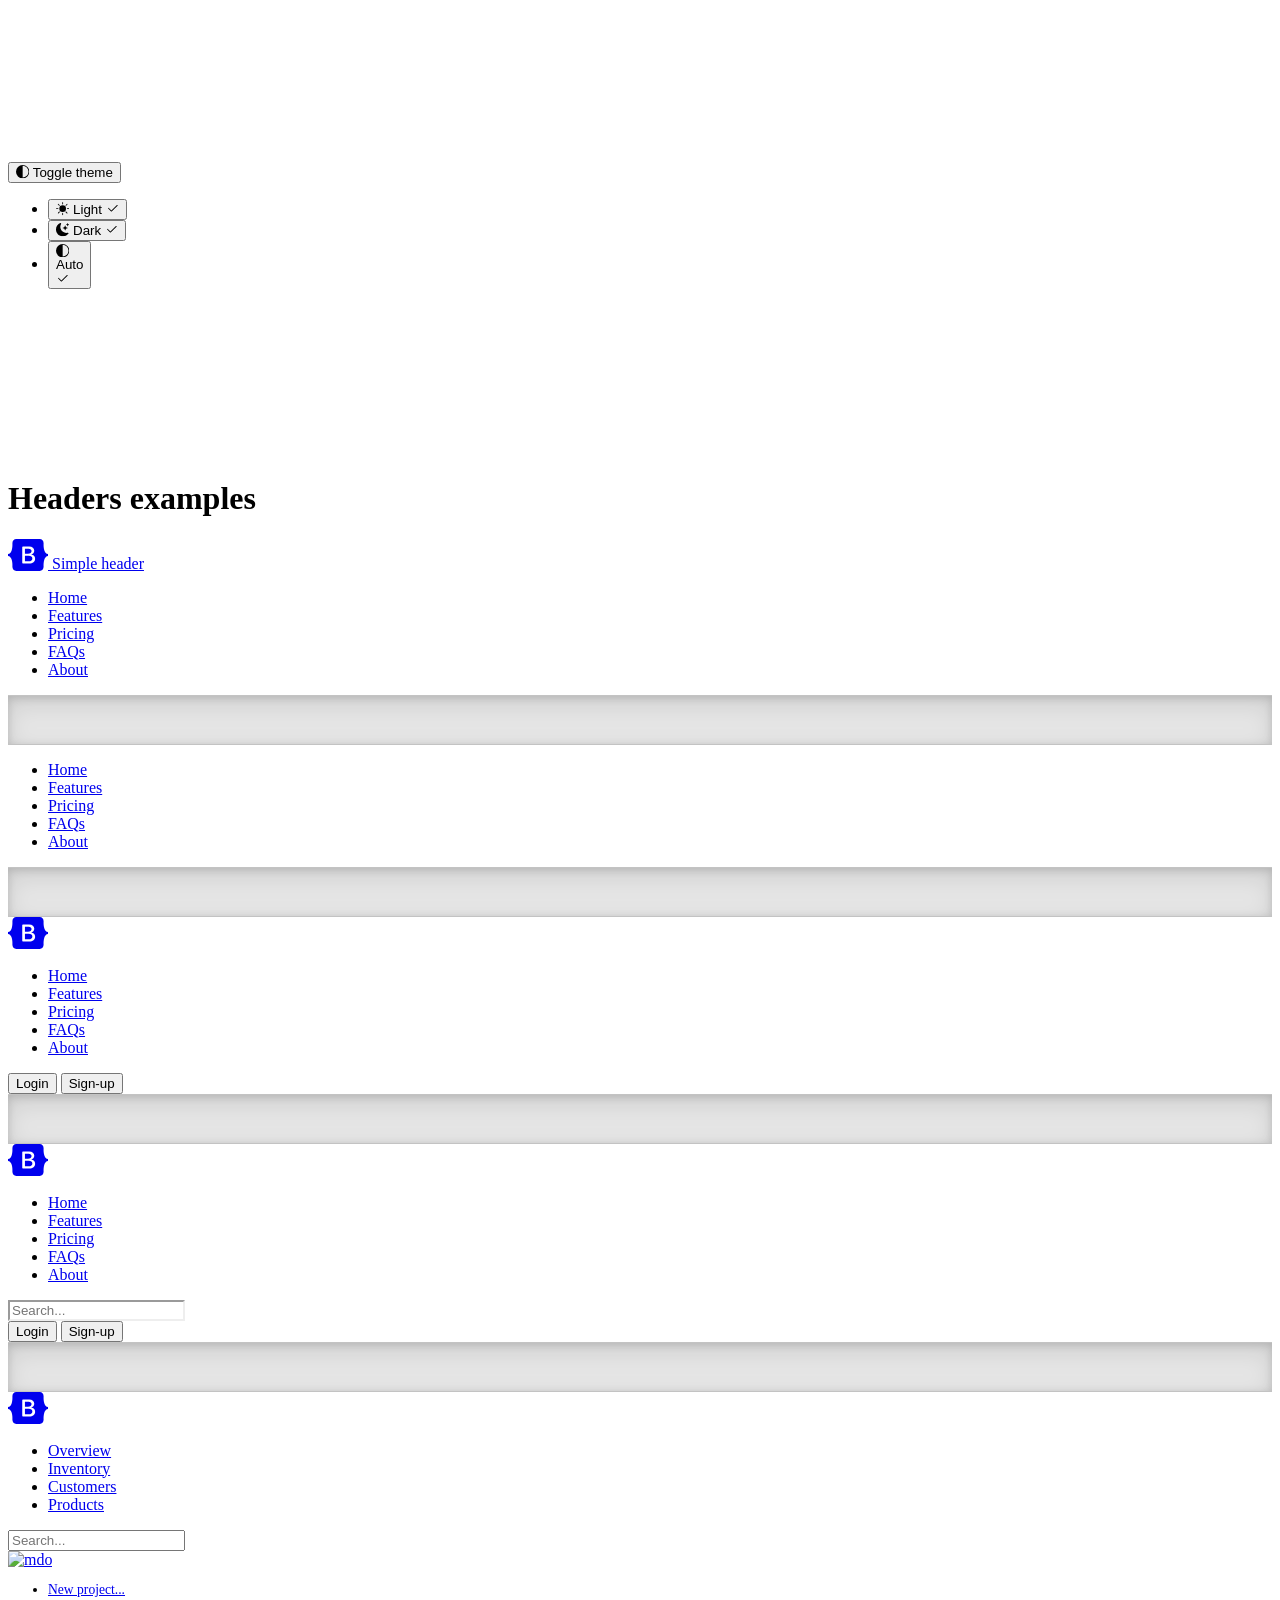
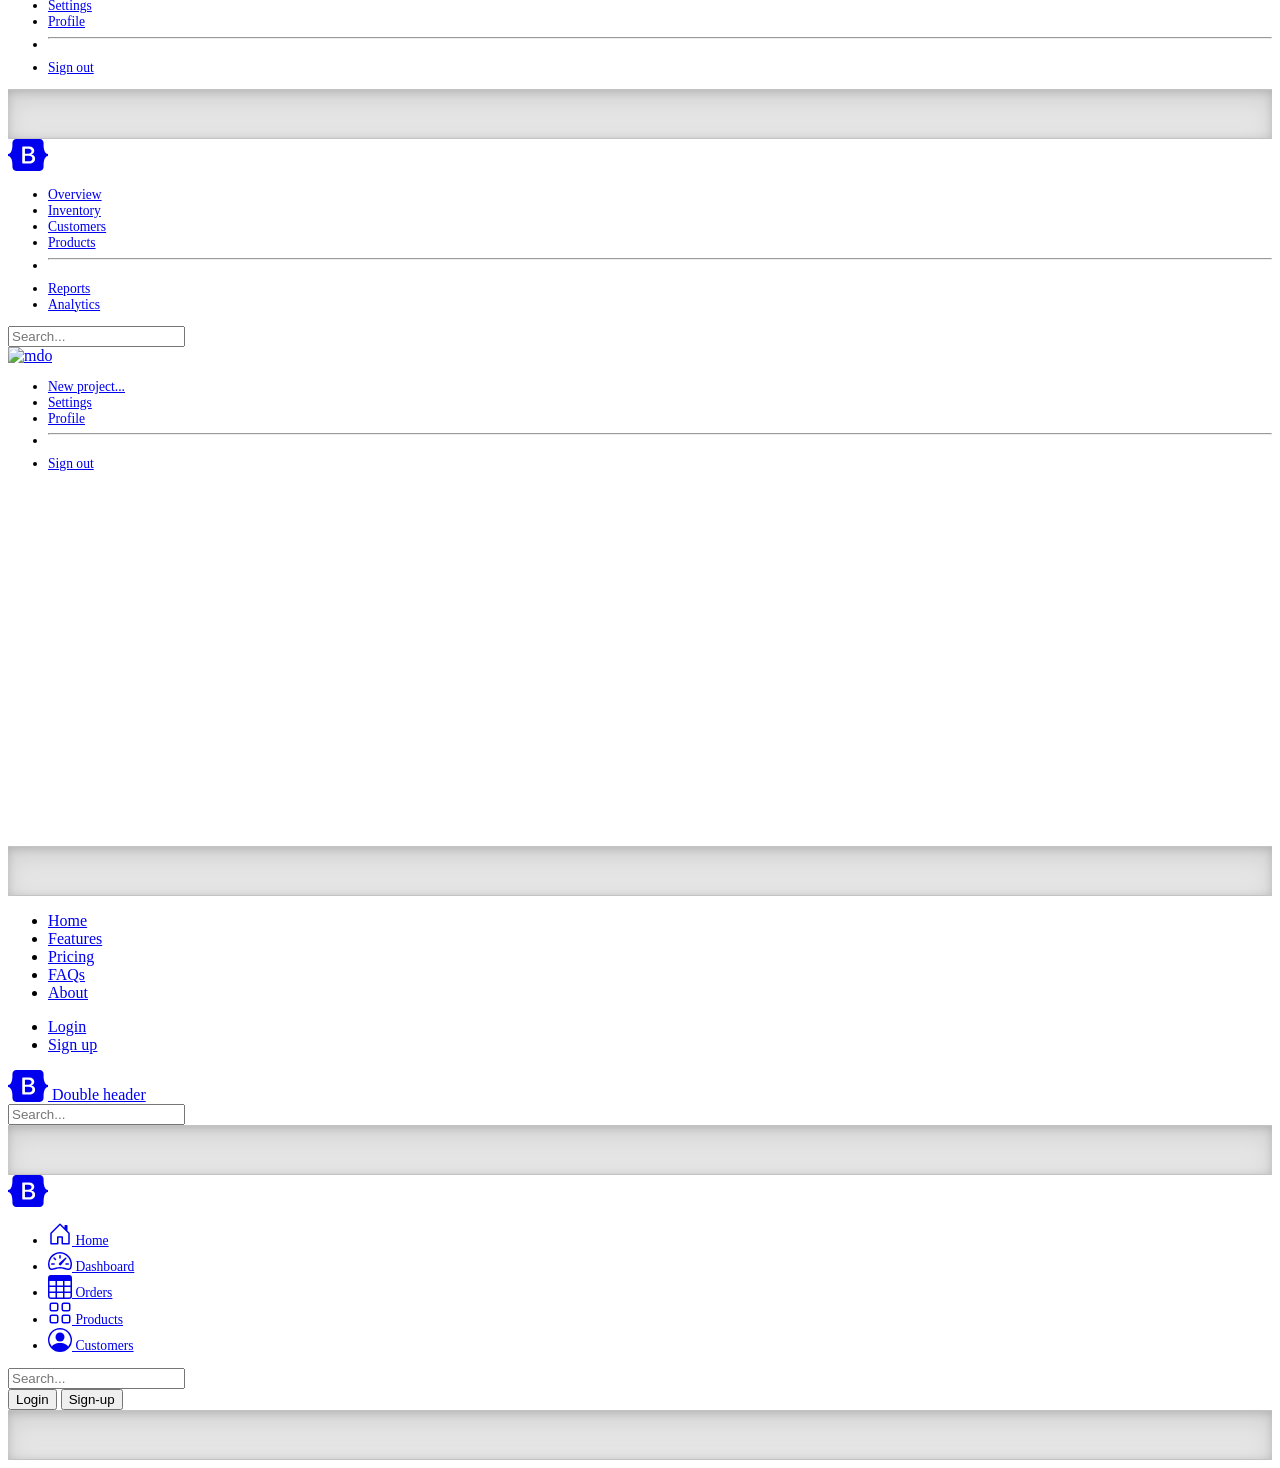
==== 03 - Bootstrap/index.html @ 848b0817 "Feat: Começando aplicação com bootstrap" ====
<!doctype html>
<html lang="en" data-bs-theme="auto">
  <head>
    <meta charset="utf-8" />
    <meta name="viewport" content="width=device-width, initial-scale=1" />
    <meta name="description" content="" />
    <meta
      name="author"
      content="Mark Otto, Jacob Thornton, and Bootstrap contributors"
    />
    <meta name="generator" content="Astro v5.18.2" />
    <title>Headers · Bootstrap v5.3</title>
    <link
      rel="canonical"
      href="https://getbootstrap.com/docs/5.3/examples/headers/"
    />
    <script src="../assets/js/color-modes.js"></script>
    <link href="assets/css/bootstrap.min.css" rel="stylesheet" />
    <meta name="theme-color" content="#712cf9" />
    <link href="assets/css/style.css" rel="stylesheet" />
    <link href="assets/css/headers.css" rel="stylesheet" />
  </head>
  <body>

    <svg xmlns="http://www.w3.org/2000/svg" class="d-none">
      <symbol id="check2" viewBox="0 0 16 16">
        <path
          d="M13.854 3.646a.5.5 0 0 1 0 .708l-7 7a.5.5 0 0 1-.708 0l-3.5-3.5a.5.5 0 1 1 .708-.708L6.5 10.293l6.646-6.647a.5.5 0 0 1 .708 0z"
        ></path>
      </symbol>
      <symbol id="circle-half" viewBox="0 0 16 16">
        <path
          d="M8 15A7 7 0 1 0 8 1v14zm0 1A8 8 0 1 1 8 0a8 8 0 0 1 0 16z"
        ></path>
      </symbol>
      <symbol id="moon-stars-fill" viewBox="0 0 16 16">
        <path
          d="M6 .278a.768.768 0 0 1 .08.858 7.208 7.208 0 0 0-.878 3.46c0 4.021 3.278 7.277 7.318 7.277.527 0 1.04-.055 1.533-.16a.787.787 0 0 1 .81.316.733.733 0 0 1-.031.893A8.349 8.349 0 0 1 8.344 16C3.734 16 0 12.286 0 7.71 0 4.266 2.114 1.312 5.124.06A.752.752 0 0 1 6 .278z"
        ></path>
        <path
          d="M10.794 3.148a.217.217 0 0 1 .412 0l.387 1.162c.173.518.579.924 1.097 1.097l1.162.387a.217.217 0 0 1 0 .412l-1.162.387a1.734 1.734 0 0 0-1.097 1.097l-.387 1.162a.217.217 0 0 1-.412 0l-.387-1.162A1.734 1.734 0 0 0 9.31 6.593l-1.162-.387a.217.217 0 0 1 0-.412l1.162-.387a1.734 1.734 0 0 0 1.097-1.097l.387-1.162zM13.863.099a.145.145 0 0 1 .274 0l.258.774c.115.346.386.617.732.732l.774.258a.145.145 0 0 1 0 .274l-.774.258a1.156 1.156 0 0 0-.732.732l-.258.774a.145.145 0 0 1-.274 0l-.258-.774a1.156 1.156 0 0 0-.732-.732l-.774-.258a.145.145 0 0 1 0-.274l.774-.258c.346-.115.617-.386.732-.732L13.863.1z"
        ></path>
      </symbol>
      <symbol id="sun-fill" viewBox="0 0 16 16">
        <path
          d="M8 12a4 4 0 1 0 0-8 4 4 0 0 0 0 8zM8 0a.5.5 0 0 1 .5.5v2a.5.5 0 0 1-1 0v-2A.5.5 0 0 1 8 0zm0 13a.5.5 0 0 1 .5.5v2a.5.5 0 0 1-1 0v-2A.5.5 0 0 1 8 13zm8-5a.5.5 0 0 1-.5.5h-2a.5.5 0 0 1 0-1h2a.5.5 0 0 1 .5.5zM3 8a.5.5 0 0 1-.5.5h-2a.5.5 0 0 1 0-1h2A.5.5 0 0 1 3 8zm10.657-5.657a.5.5 0 0 1 0 .707l-1.414 1.415a.5.5 0 1 1-.707-.708l1.414-1.414a.5.5 0 0 1 .707 0zm-9.193 9.193a.5.5 0 0 1 0 .707L3.05 13.657a.5.5 0 0 1-.707-.707l1.414-1.414a.5.5 0 0 1 .707 0zm9.193 2.121a.5.5 0 0 1-.707 0l-1.414-1.414a.5.5 0 0 1 .707-.707l1.414 1.414a.5.5 0 0 1 0 .707zM4.464 4.465a.5.5 0 0 1-.707 0L2.343 3.05a.5.5 0 1 1 .707-.707l1.414 1.414a.5.5 0 0 1 0 .708z"
        ></path>
      </symbol>
    </svg>
    <div
      class="dropdown position-fixed bottom-0 end-0 mb-3 me-3 bd-mode-toggle"
    >
      <button
        class="btn btn-bd-primary py-2 dropdown-toggle d-flex align-items-center"
        id="bd-theme"
        type="button"
        aria-expanded="false"
        data-bs-toggle="dropdown"
        aria-label="Toggle theme (auto)"
      >
        <svg class="bi my-1 theme-icon-active" aria-hidden="true">
          <use href="#circle-half"></use>
        </svg>
        <span class="visually-hidden" id="bd-theme-text">Toggle theme</span>
      </button>
      <ul
        class="dropdown-menu dropdown-menu-end shadow"
        aria-labelledby="bd-theme-text"
      >
        <li>
          <button
            type="button"
            class="dropdown-item d-flex align-items-center"
            data-bs-theme-value="light"
            aria-pressed="false"
          >
            <svg class="bi me-2 opacity-50" aria-hidden="true">
              <use href="#sun-fill"></use>
            </svg>
            Light
            <svg class="bi ms-auto d-none" aria-hidden="true">
              <use href="#check2"></use>
            </svg>
          </button>
        </li>
        <li>
          <button
            type="button"
            class="dropdown-item d-flex align-items-center"
            data-bs-theme-value="dark"
            aria-pressed="false"
          >
            <svg class="bi me-2 opacity-50" aria-hidden="true">
              <use href="#moon-stars-fill"></use>
            </svg>
            Dark
            <svg class="bi ms-auto d-none" aria-hidden="true">
              <use href="#check2"></use>
            </svg>
          </button>
        </li>
        <li>
          <button
            type="button"
            class="dropdown-item d-flex align-items-center active"
            data-bs-theme-value="auto"
            aria-pressed="true"
          >
            <svg class="bi me-2 opacity-50" aria-hidden="true">
              <use href="#circle-half"></use>
            </svg>
            Auto
            <svg class="bi ms-auto d-none" aria-hidden="true">
              <use href="#check2"></use>
            </svg>
          </button>
        </li>
      </ul>
    </div>
    <svg xmlns="http://www.w3.org/2000/svg" class="d-none">
      <symbol id="bootstrap" viewBox="0 0 118 94">
        <title>Bootstrap</title>
        <path
          fill-rule="evenodd"
          clip-rule="evenodd"
          d="M24.509 0c-6.733 0-11.715 5.893-11.492 12.284.214 6.14-.064 14.092-2.066 20.577C8.943 39.365 5.547 43.485 0 44.014v5.972c5.547.529 8.943 4.649 10.951 11.153 2.002 6.485 2.28 14.437 2.066 20.577C12.794 88.106 17.776 94 24.51 94H93.5c6.733 0 11.714-5.893 11.491-12.284-.214-6.14.064-14.092 2.066-20.577 2.009-6.504 5.396-10.624 10.943-11.153v-5.972c-5.547-.529-8.934-4.649-10.943-11.153-2.002-6.484-2.28-14.437-2.066-20.577C105.214 5.894 100.233 0 93.5 0H24.508zM80 57.863C80 66.663 73.436 72 62.543 72H44a2 2 0 01-2-2V24a2 2 0 012-2h18.437c9.083 0 15.044 4.92 15.044 12.474 0 5.302-4.01 10.049-9.119 10.88v.277C75.317 46.394 80 51.21 80 57.863zM60.521 28.34H49.948v14.934h8.905c6.884 0 10.68-2.772 10.68-7.727 0-4.643-3.264-7.207-9.012-7.207zM49.948 49.2v16.458H60.91c7.167 0 10.964-2.876 10.964-8.281 0-5.406-3.903-8.178-11.425-8.178H49.948z"
        ></path>
      </symbol>
      <symbol id="home" viewBox="0 0 16 16">
        <path
          d="M8.354 1.146a.5.5 0 0 0-.708 0l-6 6A.5.5 0 0 0 1.5 7.5v7a.5.5 0 0 0 .5.5h4.5a.5.5 0 0 0 .5-.5v-4h2v4a.5.5 0 0 0 .5.5H14a.5.5 0 0 0 .5-.5v-7a.5.5 0 0 0-.146-.354L13 5.793V2.5a.5.5 0 0 0-.5-.5h-1a.5.5 0 0 0-.5.5v1.293L8.354 1.146zM2.5 14V7.707l5.5-5.5 5.5 5.5V14H10v-4a.5.5 0 0 0-.5-.5h-3a.5.5 0 0 0-.5.5v4H2.5z"
        ></path>
      </symbol>
      <symbol id="speedometer2" viewBox="0 0 16 16">
        <path
          d="M8 4a.5.5 0 0 1 .5.5V6a.5.5 0 0 1-1 0V4.5A.5.5 0 0 1 8 4zM3.732 5.732a.5.5 0 0 1 .707 0l.915.914a.5.5 0 1 1-.708.708l-.914-.915a.5.5 0 0 1 0-.707zM2 10a.5.5 0 0 1 .5-.5h1.586a.5.5 0 0 1 0 1H2.5A.5.5 0 0 1 2 10zm9.5 0a.5.5 0 0 1 .5-.5h1.5a.5.5 0 0 1 0 1H12a.5.5 0 0 1-.5-.5zm.754-4.246a.389.389 0 0 0-.527-.02L7.547 9.31a.91.91 0 1 0 1.302 1.258l3.434-4.297a.389.389 0 0 0-.029-.518z"
        ></path>
        <path
          fill-rule="evenodd"
          d="M0 10a8 8 0 1 1 15.547 2.661c-.442 1.253-1.845 1.602-2.932 1.25C11.309 13.488 9.475 13 8 13c-1.474 0-3.31.488-4.615.911-1.087.352-2.49.003-2.932-1.25A7.988 7.988 0 0 1 0 10zm8-7a7 7 0 0 0-6.603 9.329c.203.575.923.876 1.68.63C4.397 12.533 6.358 12 8 12s3.604.532 4.923.96c.757.245 1.477-.056 1.68-.631A7 7 0 0 0 8 3z"
        ></path>
      </symbol>
      <symbol id="table" viewBox="0 0 16 16">
        <path
          d="M0 2a2 2 0 0 1 2-2h12a2 2 0 0 1 2 2v12a2 2 0 0 1-2 2H2a2 2 0 0 1-2-2V2zm15 2h-4v3h4V4zm0 4h-4v3h4V8zm0 4h-4v3h3a1 1 0 0 0 1-1v-2zm-5 3v-3H6v3h4zm-5 0v-3H1v2a1 1 0 0 0 1 1h3zm-4-4h4V8H1v3zm0-4h4V4H1v3zm5-3v3h4V4H6zm4 4H6v3h4V8z"
        ></path>
      </symbol>
      <symbol id="people-circle" viewBox="0 0 16 16">
        <path d="M11 6a3 3 0 1 1-6 0 3 3 0 0 1 6 0z"></path>
        <path
          fill-rule="evenodd"
          d="M0 8a8 8 0 1 1 16 0A8 8 0 0 1 0 8zm8-7a7 7 0 0 0-5.468 11.37C3.242 11.226 4.805 10 8 10s4.757 1.225 5.468 2.37A7 7 0 0 0 8 1z"
        ></path>
      </symbol>
      <symbol id="grid" viewBox="0 0 16 16">
        <path
          d="M1 2.5A1.5 1.5 0 0 1 2.5 1h3A1.5 1.5 0 0 1 7 2.5v3A1.5 1.5 0 0 1 5.5 7h-3A1.5 1.5 0 0 1 1 5.5v-3zM2.5 2a.5.5 0 0 0-.5.5v3a.5.5 0 0 0 .5.5h3a.5.5 0 0 0 .5-.5v-3a.5.5 0 0 0-.5-.5h-3zm6.5.5A1.5 1.5 0 0 1 10.5 1h3A1.5 1.5 0 0 1 15 2.5v3A1.5 1.5 0 0 1 13.5 7h-3A1.5 1.5 0 0 1 9 5.5v-3zm1.5-.5a.5.5 0 0 0-.5.5v3a.5.5 0 0 0 .5.5h3a.5.5 0 0 0 .5-.5v-3a.5.5 0 0 0-.5-.5h-3zM1 10.5A1.5 1.5 0 0 1 2.5 9h3A1.5 1.5 0 0 1 7 10.5v3A1.5 1.5 0 0 1 5.5 15h-3A1.5 1.5 0 0 1 1 13.5v-3zm1.5-.5a.5.5 0 0 0-.5.5v3a.5.5 0 0 0 .5.5h3a.5.5 0 0 0 .5-.5v-3a.5.5 0 0 0-.5-.5h-3zm6.5.5A1.5 1.5 0 0 1 10.5 9h3a1.5 1.5 0 0 1 1.5 1.5v3a1.5 1.5 0 0 1-1.5 1.5h-3A1.5 1.5 0 0 1 9 13.5v-3zm1.5-.5a.5.5 0 0 0-.5.5v3a.5.5 0 0 0 .5.5h3a.5.5 0 0 0 .5-.5v-3a.5.5 0 0 0-.5-.5h-3z"
        ></path>
      </symbol>
    </svg>
    <main>
      <h1 class="visually-hidden">Headers examples</h1>
      <div class="container">
        <header
          class="d-flex flex-wrap justify-content-center py-3 mb-4 border-bottom"
        >
          <a
            href="/"
            class="d-flex align-items-center mb-3 mb-md-0 me-md-auto link-body-emphasis text-decoration-none"
          >
            <svg class="bi me-2" width="40" height="32" aria-hidden="true">
              <use xlink:href="#bootstrap"></use>
            </svg>
            <span class="fs-4">Simple header</span>
          </a>
          <ul class="nav nav-pills">
            <li class="nav-item">
              <a href="#" class="nav-link active" aria-current="page">Home</a>
            </li>
            <li class="nav-item"><a href="#" class="nav-link">Features</a></li>
            <li class="nav-item"><a href="#" class="nav-link">Pricing</a></li>
            <li class="nav-item"><a href="#" class="nav-link">FAQs</a></li>
            <li class="nav-item"><a href="#" class="nav-link">About</a></li>
          </ul>
        </header>
      </div>
      <div class="b-example-divider"></div>
      <div class="container">
        <header class="d-flex justify-content-center py-3">
          <ul class="nav nav-pills">
            <li class="nav-item">
              <a href="#" class="nav-link active" aria-current="page">Home</a>
            </li>
            <li class="nav-item"><a href="#" class="nav-link">Features</a></li>
            <li class="nav-item"><a href="#" class="nav-link">Pricing</a></li>
            <li class="nav-item"><a href="#" class="nav-link">FAQs</a></li>
            <li class="nav-item"><a href="#" class="nav-link">About</a></li>
          </ul>
        </header>
      </div>
      <div class="b-example-divider"></div>
      <div class="container">
        <header
          class="d-flex flex-wrap align-items-center justify-content-center justify-content-md-between py-3 mb-4 border-bottom"
        >
          <div class="col-md-3 mb-2 mb-md-0">
            <a
              href="/"
              class="d-inline-flex link-body-emphasis text-decoration-none"
            >
              <svg
                class="bi"
                width="40"
                height="32"
                role="img"
                aria-label="Bootstrap"
              >
                <use xlink:href="#bootstrap"></use>
              </svg>
            </a>
          </div>
          <ul
            class="nav col-12 col-md-auto mb-2 justify-content-center mb-md-0"
          >
            <li><a href="#" class="nav-link px-2 link-secondary">Home</a></li>
            <li><a href="#" class="nav-link px-2">Features</a></li>
            <li><a href="#" class="nav-link px-2">Pricing</a></li>
            <li><a href="#" class="nav-link px-2">FAQs</a></li>
            <li><a href="#" class="nav-link px-2">About</a></li>
          </ul>
          <div class="col-md-3 text-end">
            <button type="button" class="btn btn-outline-primary me-2">
              Login
            </button>
            <button type="button" class="btn btn-primary">Sign-up</button>
          </div>
        </header>
      </div>
      <div class="b-example-divider"></div>
      <header class="p-3 text-bg-dark">
        <div class="container">
          <div
            class="d-flex flex-wrap align-items-center justify-content-center justify-content-lg-start"
          >
            <a
              href="/"
              class="d-flex align-items-center mb-2 mb-lg-0 text-white text-decoration-none"
            >
              <svg
                class="bi me-2"
                width="40"
                height="32"
                role="img"
                aria-label="Bootstrap"
              >
                <use xlink:href="#bootstrap"></use>
              </svg>
            </a>
            <ul
              class="nav col-12 col-lg-auto me-lg-auto mb-2 justify-content-center mb-md-0"
            >
              <li><a href="#" class="nav-link px-2 text-secondary">Home</a></li>
              <li><a href="#" class="nav-link px-2 text-white">Features</a></li>
              <li><a href="#" class="nav-link px-2 text-white">Pricing</a></li>
              <li><a href="#" class="nav-link px-2 text-white">FAQs</a></li>
              <li><a href="#" class="nav-link px-2 text-white">About</a></li>
            </ul>
            <form class="col-12 col-lg-auto mb-3 mb-lg-0 me-lg-3" role="search">
              <input
                type="search"
                class="form-control form-control-dark text-bg-dark"
                placeholder="Search..."
                aria-label="Search"
              />
            </form>
            <div class="text-end">
              <button type="button" class="btn btn-outline-light me-2">
                Login
              </button>
              <button type="button" class="btn btn-warning">Sign-up</button>
            </div>
          </div>
        </div>
      </header>
      <div class="b-example-divider"></div>
      <header class="p-3 mb-3 border-bottom">
        <div class="container">
          <div
            class="d-flex flex-wrap align-items-center justify-content-center justify-content-lg-start"
          >
            <a
              href="/"
              class="d-flex align-items-center mb-2 mb-lg-0 link-body-emphasis text-decoration-none"
            >
              <svg
                class="bi me-2"
                width="40"
                height="32"
                role="img"
                aria-label="Bootstrap"
              >
                <use xlink:href="#bootstrap"></use>
              </svg>
            </a>
            <ul
              class="nav col-12 col-lg-auto me-lg-auto mb-2 justify-content-center mb-md-0"
            >
              <li>
                <a href="#" class="nav-link px-2 link-secondary">Overview</a>
              </li>
              <li>
                <a href="#" class="nav-link px-2 link-body-emphasis"
                  >Inventory</a
                >
              </li>
              <li>
                <a href="#" class="nav-link px-2 link-body-emphasis"
                  >Customers</a
                >
              </li>
              <li>
                <a href="#" class="nav-link px-2 link-body-emphasis"
                  >Products</a
                >
              </li>
            </ul>
            <form class="col-12 col-lg-auto mb-3 mb-lg-0 me-lg-3" role="search">
              <input
                type="search"
                class="form-control"
                placeholder="Search..."
                aria-label="Search"
              />
            </form>
            <div class="dropdown text-end">
              <a
                class="d-block link-body-emphasis text-decoration-none dropdown-toggle"
                href="#"
                role="button"
                data-bs-toggle="dropdown"
                aria-expanded="false"
              >
                <img
                  src="https://github.com/mdo.png"
                  alt="mdo"
                  width="32"
                  height="32"
                  class="rounded-circle"
                />
              </a>
              <ul class="dropdown-menu text-small">
                <li><a class="dropdown-item" href="#">New project...</a></li>
                <li><a class="dropdown-item" href="#">Settings</a></li>
                <li><a class="dropdown-item" href="#">Profile</a></li>
                <li><hr class="dropdown-divider" /></li>
                <li><a class="dropdown-item" href="#">Sign out</a></li>
              </ul>
            </div>
          </div>
        </div>
      </header>
      <div class="b-example-divider"></div>
      <header class="py-3 mb-3 border-bottom">
        <div
          class="container-fluid d-grid gap-3 align-items-center"
          style="grid-template-columns: 1fr 2fr"
        >
          <div class="dropdown">
            <a
              class="d-flex align-items-center col-lg-4 mb-2 mb-lg-0 link-body-emphasis text-decoration-none dropdown-toggle"
              href="#"
              role="button"
              data-bs-toggle="dropdown"
              aria-expanded="false"
              aria-label="Bootstrap menu"
            >
              <svg class="bi me-2" width="40" height="32" aria-hidden="true">
                <use xlink:href="#bootstrap"></use>
              </svg>
            </a>
            <ul class="dropdown-menu text-small shadow">
              <li>
                <a class="dropdown-item active" href="#" aria-current="page"
                  >Overview</a
                >
              </li>
              <li><a class="dropdown-item" href="#">Inventory</a></li>
              <li><a class="dropdown-item" href="#">Customers</a></li>
              <li><a class="dropdown-item" href="#">Products</a></li>
              <li><hr class="dropdown-divider" /></li>
              <li><a class="dropdown-item" href="#">Reports</a></li>
              <li><a class="dropdown-item" href="#">Analytics</a></li>
            </ul>
          </div>
          <div class="d-flex align-items-center">
            <form class="w-100 me-3" role="search">
              <input
                type="search"
                class="form-control"
                placeholder="Search..."
                aria-label="Search"
              />
            </form>
            <div class="flex-shrink-0 dropdown">
              <a
                class="d-block link-body-emphasis text-decoration-none dropdown-toggle"
                href="#"
                role="button"
                data-bs-toggle="dropdown"
                aria-expanded="false"
              >
                <img
                  src="https://github.com/mdo.png"
                  alt="mdo"
                  width="32"
                  height="32"
                  class="rounded-circle"
                />
              </a>
              <ul class="dropdown-menu text-small shadow">
                <li><a class="dropdown-item" href="#">New project...</a></li>
                <li><a class="dropdown-item" href="#">Settings</a></li>
                <li><a class="dropdown-item" href="#">Profile</a></li>
                <li><hr class="dropdown-divider" /></li>
                <li><a class="dropdown-item" href="#">Sign out</a></li>
              </ul>
            </div>
          </div>
        </div>
      </header>
      <div class="container-fluid pb-3">
        <div class="d-grid gap-3" style="grid-template-columns: 1fr 2fr">
          <div class="bg-body-tertiary border rounded-3">
            <br /><br /><br /><br /><br /><br /><br /><br /><br /><br />
          </div>
          <div class="bg-body-tertiary border rounded-3">
            <br /><br /><br /><br /><br /><br /><br /><br /><br /><br />
          </div>
        </div>
      </div>
      <div class="b-example-divider"></div>
      <nav class="py-2 bg-body-tertiary border-bottom">
        <div class="container d-flex flex-wrap">
          <ul class="nav me-auto">
            <li class="nav-item">
              <a
                href="#"
                class="nav-link link-body-emphasis px-2 active"
                aria-current="page"
                >Home</a
              >
            </li>
            <li class="nav-item">
              <a href="#" class="nav-link link-body-emphasis px-2">Features</a>
            </li>
            <li class="nav-item">
              <a href="#" class="nav-link link-body-emphasis px-2">Pricing</a>
            </li>
            <li class="nav-item">
              <a href="#" class="nav-link link-body-emphasis px-2">FAQs</a>
            </li>
            <li class="nav-item">
              <a href="#" class="nav-link link-body-emphasis px-2">About</a>
            </li>
          </ul>
          <ul class="nav">
            <li class="nav-item">
              <a href="#" class="nav-link link-body-emphasis px-2">Login</a>
            </li>
            <li class="nav-item">
              <a href="#" class="nav-link link-body-emphasis px-2">Sign up</a>
            </li>
          </ul>
        </div>
      </nav>
      <header class="py-3 mb-4 border-bottom">
        <div class="container d-flex flex-wrap justify-content-center">
          <a
            href="/"
            class="d-flex align-items-center mb-3 mb-lg-0 me-lg-auto link-body-emphasis text-decoration-none"
          >
            <svg class="bi me-2" width="40" height="32" aria-hidden="true">
              <use xlink:href="#bootstrap"></use>
            </svg>
            <span class="fs-4">Double header</span>
          </a>
          <form class="col-12 col-lg-auto mb-3 mb-lg-0" role="search">
            <input
              type="search"
              class="form-control"
              placeholder="Search..."
              aria-label="Search"
            />
          </form>
        </div>
      </header>
      <div class="b-example-divider"></div>
      <header>
        <div class="px-3 py-2 text-bg-dark border-bottom">
          <div class="container">
            <div
              class="d-flex flex-wrap align-items-center justify-content-center justify-content-lg-start"
            >
              <a
                href="/"
                class="d-flex align-items-center my-2 my-lg-0 me-lg-auto text-white text-decoration-none"
              >
                <svg
                  class="bi me-2"
                  width="40"
                  height="32"
                  role="img"
                  aria-label="Bootstrap"
                >
                  <use xlink:href="#bootstrap"></use>
                </svg>
              </a>
              <ul
                class="nav col-12 col-lg-auto my-2 justify-content-center my-md-0 text-small"
              >
                <li>
                  <a href="#" class="nav-link text-secondary">
                    <svg
                      class="bi d-block mx-auto mb-1"
                      width="24"
                      height="24"
                      aria-hidden="true"
                    >
                      <use xlink:href="#home"></use>
                    </svg>
                    Home
                  </a>
                </li>
                <li>
                  <a href="#" class="nav-link text-white">
                    <svg
                      class="bi d-block mx-auto mb-1"
                      width="24"
                      height="24"
                      aria-hidden="true"
                    >
                      <use xlink:href="#speedometer2"></use>
                    </svg>
                    Dashboard
                  </a>
                </li>
                <li>
                  <a href="#" class="nav-link text-white">
                    <svg
                      class="bi d-block mx-auto mb-1"
                      width="24"
                      height="24"
                      aria-hidden="true"
                    >
                      <use xlink:href="#table"></use>
                    </svg>
                    Orders
                  </a>
                </li>
                <li>
                  <a href="#" class="nav-link text-white">
                    <svg
                      class="bi d-block mx-auto mb-1"
                      width="24"
                      height="24"
                      aria-hidden="true"
                    >
                      <use xlink:href="#grid"></use>
                    </svg>
                    Products
                  </a>
                </li>
                <li>
                  <a href="#" class="nav-link text-white">
                    <svg
                      class="bi d-block mx-auto mb-1"
                      width="24"
                      height="24"
                      aria-hidden="true"
                    >
                      <use xlink:href="#people-circle"></use>
                    </svg>
                    Customers
                  </a>
                </li>
              </ul>
            </div>
          </div>
        </div>
        <div class="px-3 py-2 border-bottom mb-3">
          <div class="container d-flex flex-wrap justify-content-center">
            <form
              class="col-12 col-lg-auto mb-2 mb-lg-0 me-lg-auto"
              role="search"
            >
              <input
                type="search"
                class="form-control"
                placeholder="Search..."
                aria-label="Search"
              />
            </form>
            <div class="text-end">
              <button type="button" class="btn btn-light text-dark me-2">
                Login
              </button>
              <button type="button" class="btn btn-primary">Sign-up</button>
            </div>
          </div>
        </div>
      </header>
      <div class="b-example-divider"></div>
    </main>
    <script
      src="../assets/dist/js/bootstrap.bundle.min.js"
      class="astro-vvvwv3sm"
    ></script>
  </body>
</html>
---- 03 - Bootstrap/assets/css/style.css ----
.bd-placeholder-img {
        font-size: 1.125rem;
        text-anchor: middle;
        -webkit-user-select: none;
        -moz-user-select: none;
        user-select: none;
      }
      @media (min-width: 768px) {
        .bd-placeholder-img-lg {
          font-size: 3.5rem;
        }
      }
      .b-example-divider {
        width: 100%;
        height: 3rem;
        background-color: #0000001a;
        border: solid rgba(0, 0, 0, 0.15);
        border-width: 1px 0;
        box-shadow:
          inset 0 0.5em 1.5em #0000001a,
          inset 0 0.125em 0.5em #00000026;
      }
      .b-example-vr {
        flex-shrink: 0;
        width: 1.5rem;
        height: 100vh;
      }
      .bi {
        vertical-align: -0.125em;
        fill: currentColor;
      }
      .nav-scroller {
        position: relative;
        z-index: 2;
        height: 2.75rem;
        overflow-y: hidden;
      }
      .nav-scroller .nav {
        display: flex;
        flex-wrap: nowrap;
        padding-bottom: 1rem;
        margin-top: -1px;
        overflow-x: auto;
        text-align: center;
        white-space: nowrap;
        -webkit-overflow-scrolling: touch;
      }
      .btn-bd-primary {
        --bd-violet-bg: #712cf9;
        --bd-violet-rgb: 112.520718, 44.062154, 249.437846;
        --bs-btn-font-weight: 600;
        --bs-btn-color: var(--bs-white);
        --bs-btn-bg: var(--bd-violet-bg);
        --bs-btn-border-color: var(--bd-violet-bg);
        --bs-btn-hover-color: var(--bs-white);
        --bs-btn-hover-bg: #6528e0;
        --bs-btn-hover-border-color: #6528e0;
        --bs-btn-focus-shadow-rgb: var(--bd-violet-rgb);
        --bs-btn-active-color: var(--bs-btn-hover-color);
        --bs-btn-active-bg: #5a23c8;
        --bs-btn-active-border-color: #5a23c8;
      }
      .bd-mode-toggle {
        z-index: 1500;
      }
      .bd-mode-toggle .bi {
        width: 1em;
        height: 1em;
      }
      .bd-mode-toggle .dropdown-menu .active .bi {
        display: block !important;
      }
---- 03 - Bootstrap/assets/css/headers.css ----
.form-control-dark {
  border-color: var(--bs-gray);
}
.form-control-dark:focus {
  border-color: #fff;
  box-shadow: 0 0 0 .25rem rgba(255, 255, 255, .25);
}

.text-small {
  font-size: 85%;
}

.dropdown-toggle:not(:focus) {
  outline: 0;
}
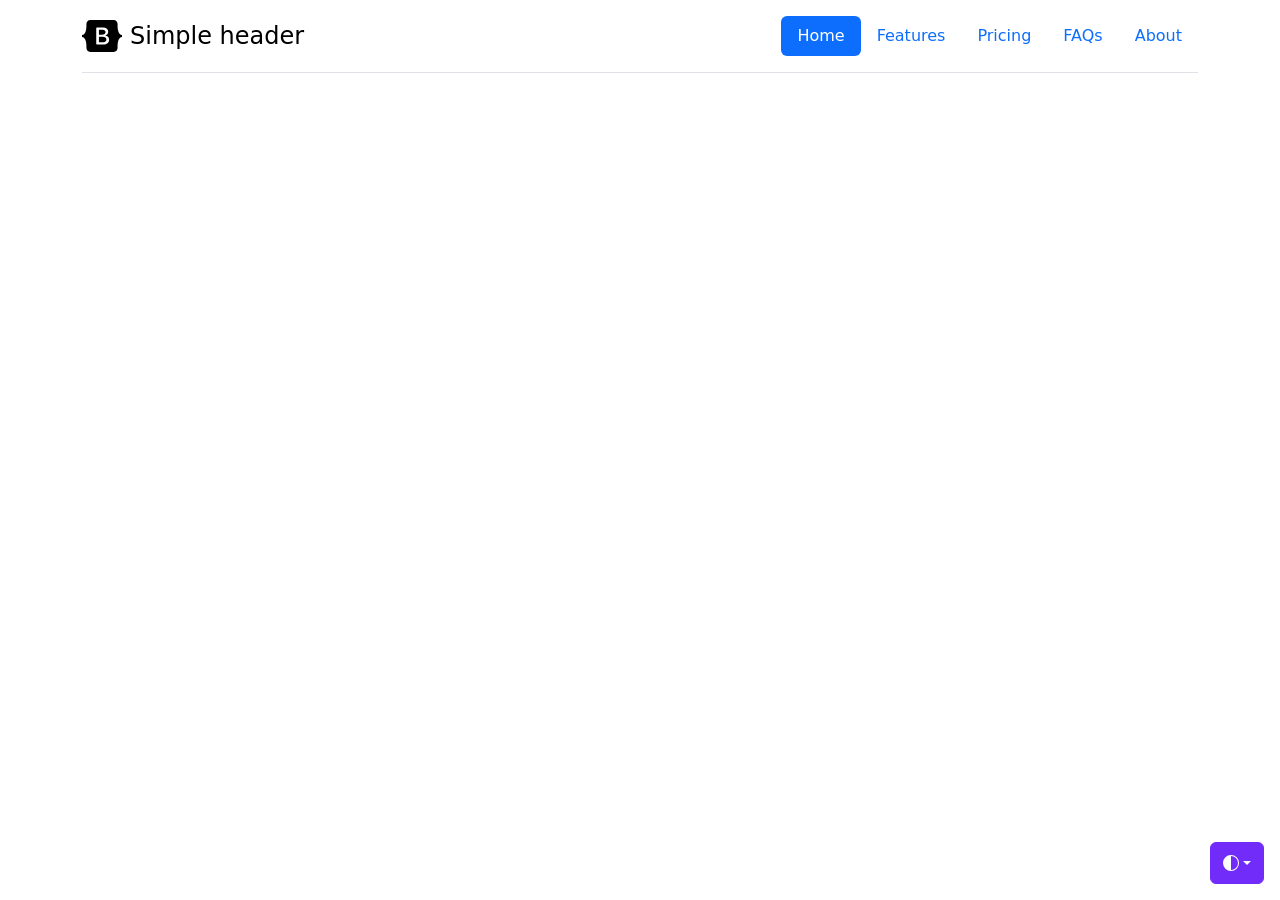
==== commit 1b521485: "feat: atualiza," ====
--- a/03 - Bootstrap/index.html
+++ b/03 - Bootstrap/index.html
@@ -183,433 +183,6 @@
             <li class="nav-item"><a href="#" class="nav-link">About</a></li>
           </ul>
         </header>
-      </div>
-      <div class="b-example-divider"></div>
-      <div class="container">
-        <header class="d-flex justify-content-center py-3">
-          <ul class="nav nav-pills">
-            <li class="nav-item">
-              <a href="#" class="nav-link active" aria-current="page">Home</a>
-            </li>
-            <li class="nav-item"><a href="#" class="nav-link">Features</a></li>
-            <li class="nav-item"><a href="#" class="nav-link">Pricing</a></li>
-            <li class="nav-item"><a href="#" class="nav-link">FAQs</a></li>
-            <li class="nav-item"><a href="#" class="nav-link">About</a></li>
-          </ul>
-        </header>
-      </div>
-      <div class="b-example-divider"></div>
-      <div class="container">
-        <header
-          class="d-flex flex-wrap align-items-center justify-content-center justify-content-md-between py-3 mb-4 border-bottom"
-        >
-          <div class="col-md-3 mb-2 mb-md-0">
-            <a
-              href="/"
-              class="d-inline-flex link-body-emphasis text-decoration-none"
-            >
-              <svg
-                class="bi"
-                width="40"
-                height="32"
-                role="img"
-                aria-label="Bootstrap"
-              >
-                <use xlink:href="#bootstrap"></use>
-              </svg>
-            </a>
-          </div>
-          <ul
-            class="nav col-12 col-md-auto mb-2 justify-content-center mb-md-0"
-          >
-            <li><a href="#" class="nav-link px-2 link-secondary">Home</a></li>
-            <li><a href="#" class="nav-link px-2">Features</a></li>
-            <li><a href="#" class="nav-link px-2">Pricing</a></li>
-            <li><a href="#" class="nav-link px-2">FAQs</a></li>
-            <li><a href="#" class="nav-link px-2">About</a></li>
-          </ul>
-          <div class="col-md-3 text-end">
-            <button type="button" class="btn btn-outline-primary me-2">
-              Login
-            </button>
-            <button type="button" class="btn btn-primary">Sign-up</button>
-          </div>
-        </header>
-      </div>
-      <div class="b-example-divider"></div>
-      <header class="p-3 text-bg-dark">
-        <div class="container">
-          <div
-            class="d-flex flex-wrap align-items-center justify-content-center justify-content-lg-start"
-          >
-            <a
-              href="/"
-              class="d-flex align-items-center mb-2 mb-lg-0 text-white text-decoration-none"
-            >
-              <svg
-                class="bi me-2"
-                width="40"
-                height="32"
-                role="img"
-                aria-label="Bootstrap"
-              >
-                <use xlink:href="#bootstrap"></use>
-              </svg>
-            </a>
-            <ul
-              class="nav col-12 col-lg-auto me-lg-auto mb-2 justify-content-center mb-md-0"
-            >
-              <li><a href="#" class="nav-link px-2 text-secondary">Home</a></li>
-              <li><a href="#" class="nav-link px-2 text-white">Features</a></li>
-              <li><a href="#" class="nav-link px-2 text-white">Pricing</a></li>
-              <li><a href="#" class="nav-link px-2 text-white">FAQs</a></li>
-              <li><a href="#" class="nav-link px-2 text-white">About</a></li>
-            </ul>
-            <form class="col-12 col-lg-auto mb-3 mb-lg-0 me-lg-3" role="search">
-              <input
-                type="search"
-                class="form-control form-control-dark text-bg-dark"
-                placeholder="Search..."
-                aria-label="Search"
-              />
-            </form>
-            <div class="text-end">
-              <button type="button" class="btn btn-outline-light me-2">
-                Login
-              </button>
-              <button type="button" class="btn btn-warning">Sign-up</button>
-            </div>
-          </div>
-        </div>
-      </header>
-      <div class="b-example-divider"></div>
-      <header class="p-3 mb-3 border-bottom">
-        <div class="container">
-          <div
-            class="d-flex flex-wrap align-items-center justify-content-center justify-content-lg-start"
-          >
-            <a
-              href="/"
-              class="d-flex align-items-center mb-2 mb-lg-0 link-body-emphasis text-decoration-none"
-            >
-              <svg
-                class="bi me-2"
-                width="40"
-                height="32"
-                role="img"
-                aria-label="Bootstrap"
-              >
-                <use xlink:href="#bootstrap"></use>
-              </svg>
-            </a>
-            <ul
-              class="nav col-12 col-lg-auto me-lg-auto mb-2 justify-content-center mb-md-0"
-            >
-              <li>
-                <a href="#" class="nav-link px-2 link-secondary">Overview</a>
-              </li>
-              <li>
-                <a href="#" class="nav-link px-2 link-body-emphasis"
-                  >Inventory</a
-                >
-              </li>
-              <li>
-                <a href="#" class="nav-link px-2 link-body-emphasis"
-                  >Customers</a
-                >
-              </li>
-              <li>
-                <a href="#" class="nav-link px-2 link-body-emphasis"
-                  >Products</a
-                >
-              </li>
-            </ul>
-            <form class="col-12 col-lg-auto mb-3 mb-lg-0 me-lg-3" role="search">
-              <input
-                type="search"
-                class="form-control"
-                placeholder="Search..."
-                aria-label="Search"
-              />
-            </form>
-            <div class="dropdown text-end">
-              <a
-                class="d-block link-body-emphasis text-decoration-none dropdown-toggle"
-                href="#"
-                role="button"
-                data-bs-toggle="dropdown"
-                aria-expanded="false"
-              >
-                <img
-                  src="https://github.com/mdo.png"
-                  alt="mdo"
-                  width="32"
-                  height="32"
-                  class="rounded-circle"
-                />
-              </a>
-              <ul class="dropdown-menu text-small">
-                <li><a class="dropdown-item" href="#">New project...</a></li>
-                <li><a class="dropdown-item" href="#">Settings</a></li>
-                <li><a class="dropdown-item" href="#">Profile</a></li>
-                <li><hr class="dropdown-divider" /></li>
-                <li><a class="dropdown-item" href="#">Sign out</a></li>
-              </ul>
-            </div>
-          </div>
-        </div>
-      </header>
-      <div class="b-example-divider"></div>
-      <header class="py-3 mb-3 border-bottom">
-        <div
-          class="container-fluid d-grid gap-3 align-items-center"
-          style="grid-template-columns: 1fr 2fr"
-        >
-          <div class="dropdown">
-            <a
-              class="d-flex align-items-center col-lg-4 mb-2 mb-lg-0 link-body-emphasis text-decoration-none dropdown-toggle"
-              href="#"
-              role="button"
-              data-bs-toggle="dropdown"
-              aria-expanded="false"
-              aria-label="Bootstrap menu"
-            >
-              <svg class="bi me-2" width="40" height="32" aria-hidden="true">
-                <use xlink:href="#bootstrap"></use>
-              </svg>
-            </a>
-            <ul class="dropdown-menu text-small shadow">
-              <li>
-                <a class="dropdown-item active" href="#" aria-current="page"
-                  >Overview</a
-                >
-              </li>
-              <li><a class="dropdown-item" href="#">Inventory</a></li>
-              <li><a class="dropdown-item" href="#">Customers</a></li>
-              <li><a class="dropdown-item" href="#">Products</a></li>
-              <li><hr class="dropdown-divider" /></li>
-              <li><a class="dropdown-item" href="#">Reports</a></li>
-              <li><a class="dropdown-item" href="#">Analytics</a></li>
-            </ul>
-          </div>
-          <div class="d-flex align-items-center">
-            <form class="w-100 me-3" role="search">
-              <input
-                type="search"
-                class="form-control"
-                placeholder="Search..."
-                aria-label="Search"
-              />
-            </form>
-            <div class="flex-shrink-0 dropdown">
-              <a
-                class="d-block link-body-emphasis text-decoration-none dropdown-toggle"
-                href="#"
-                role="button"
-                data-bs-toggle="dropdown"
-                aria-expanded="false"
-              >
-                <img
-                  src="https://github.com/mdo.png"
-                  alt="mdo"
-                  width="32"
-                  height="32"
-                  class="rounded-circle"
-                />
-              </a>
-              <ul class="dropdown-menu text-small shadow">
-                <li><a class="dropdown-item" href="#">New project...</a></li>
-                <li><a class="dropdown-item" href="#">Settings</a></li>
-                <li><a class="dropdown-item" href="#">Profile</a></li>
-                <li><hr class="dropdown-divider" /></li>
-                <li><a class="dropdown-item" href="#">Sign out</a></li>
-              </ul>
-            </div>
-          </div>
-        </div>
-      </header>
-      <div class="container-fluid pb-3">
-        <div class="d-grid gap-3" style="grid-template-columns: 1fr 2fr">
-          <div class="bg-body-tertiary border rounded-3">
-            <br /><br /><br /><br /><br /><br /><br /><br /><br /><br />
-          </div>
-          <div class="bg-body-tertiary border rounded-3">
-            <br /><br /><br /><br /><br /><br /><br /><br /><br /><br />
-          </div>
-        </div>
-      </div>
-      <div class="b-example-divider"></div>
-      <nav class="py-2 bg-body-tertiary border-bottom">
-        <div class="container d-flex flex-wrap">
-          <ul class="nav me-auto">
-            <li class="nav-item">
-              <a
-                href="#"
-                class="nav-link link-body-emphasis px-2 active"
-                aria-current="page"
-                >Home</a
-              >
-            </li>
-            <li class="nav-item">
-              <a href="#" class="nav-link link-body-emphasis px-2">Features</a>
-            </li>
-            <li class="nav-item">
-              <a href="#" class="nav-link link-body-emphasis px-2">Pricing</a>
-            </li>
-            <li class="nav-item">
-              <a href="#" class="nav-link link-body-emphasis px-2">FAQs</a>
-            </li>
-            <li class="nav-item">
-              <a href="#" class="nav-link link-body-emphasis px-2">About</a>
-            </li>
-          </ul>
-          <ul class="nav">
-            <li class="nav-item">
-              <a href="#" class="nav-link link-body-emphasis px-2">Login</a>
-            </li>
-            <li class="nav-item">
-              <a href="#" class="nav-link link-body-emphasis px-2">Sign up</a>
-            </li>
-          </ul>
-        </div>
-      </nav>
-      <header class="py-3 mb-4 border-bottom">
-        <div class="container d-flex flex-wrap justify-content-center">
-          <a
-            href="/"
-            class="d-flex align-items-center mb-3 mb-lg-0 me-lg-auto link-body-emphasis text-decoration-none"
-          >
-            <svg class="bi me-2" width="40" height="32" aria-hidden="true">
-              <use xlink:href="#bootstrap"></use>
-            </svg>
-            <span class="fs-4">Double header</span>
-          </a>
-          <form class="col-12 col-lg-auto mb-3 mb-lg-0" role="search">
-            <input
-              type="search"
-              class="form-control"
-              placeholder="Search..."
-              aria-label="Search"
-            />
-          </form>
-        </div>
-      </header>
-      <div class="b-example-divider"></div>
-      <header>
-        <div class="px-3 py-2 text-bg-dark border-bottom">
-          <div class="container">
-            <div
-              class="d-flex flex-wrap align-items-center justify-content-center justify-content-lg-start"
-            >
-              <a
-                href="/"
-                class="d-flex align-items-center my-2 my-lg-0 me-lg-auto text-white text-decoration-none"
-              >
-                <svg
-                  class="bi me-2"
-                  width="40"
-                  height="32"
-                  role="img"
-                  aria-label="Bootstrap"
-                >
-                  <use xlink:href="#bootstrap"></use>
-                </svg>
-              </a>
-              <ul
-                class="nav col-12 col-lg-auto my-2 justify-content-center my-md-0 text-small"
-              >
-                <li>
-                  <a href="#" class="nav-link text-secondary">
-                    <svg
-                      class="bi d-block mx-auto mb-1"
-                      width="24"
-                      height="24"
-                      aria-hidden="true"
-                    >
-                      <use xlink:href="#home"></use>
-                    </svg>
-                    Home
-                  </a>
-                </li>
-                <li>
-                  <a href="#" class="nav-link text-white">
-                    <svg
-                      class="bi d-block mx-auto mb-1"
-                      width="24"
-                      height="24"
-                      aria-hidden="true"
-                    >
-                      <use xlink:href="#speedometer2"></use>
-                    </svg>
-                    Dashboard
-                  </a>
-                </li>
-                <li>
-                  <a href="#" class="nav-link text-white">
-                    <svg
-                      class="bi d-block mx-auto mb-1"
-                      width="24"
-                      height="24"
-                      aria-hidden="true"
-                    >
-                      <use xlink:href="#table"></use>
-                    </svg>
-                    Orders
-                  </a>
-                </li>
-                <li>
-                  <a href="#" class="nav-link text-white">
-                    <svg
-                      class="bi d-block mx-auto mb-1"
-                      width="24"
-                      height="24"
-                      aria-hidden="true"
-                    >
-                      <use xlink:href="#grid"></use>
-                    </svg>
-                    Products
-                  </a>
-                </li>
-                <li>
-                  <a href="#" class="nav-link text-white">
-                    <svg
-                      class="bi d-block mx-auto mb-1"
-                      width="24"
-                      height="24"
-                      aria-hidden="true"
-                    >
-                      <use xlink:href="#people-circle"></use>
-                    </svg>
-                    Customers
-                  </a>
-                </li>
-              </ul>
-            </div>
-          </div>
-        </div>
-        <div class="px-3 py-2 border-bottom mb-3">
-          <div class="container d-flex flex-wrap justify-content-center">
-            <form
-              class="col-12 col-lg-auto mb-2 mb-lg-0 me-lg-auto"
-              role="search"
-            >
-              <input
-                type="search"
-                class="form-control"
-                placeholder="Search..."
-                aria-label="Search"
-              />
-            </form>
-            <div class="text-end">
-              <button type="button" class="btn btn-light text-dark me-2">
-                Login
-              </button>
-              <button type="button" class="btn btn-primary">Sign-up</button>
-            </div>
-          </div>
-        </div>
-      </header>
-      <div class="b-example-divider"></div>
     </main>
     <script
       src="../assets/dist/js/bootstrap.bundle.min.js"
